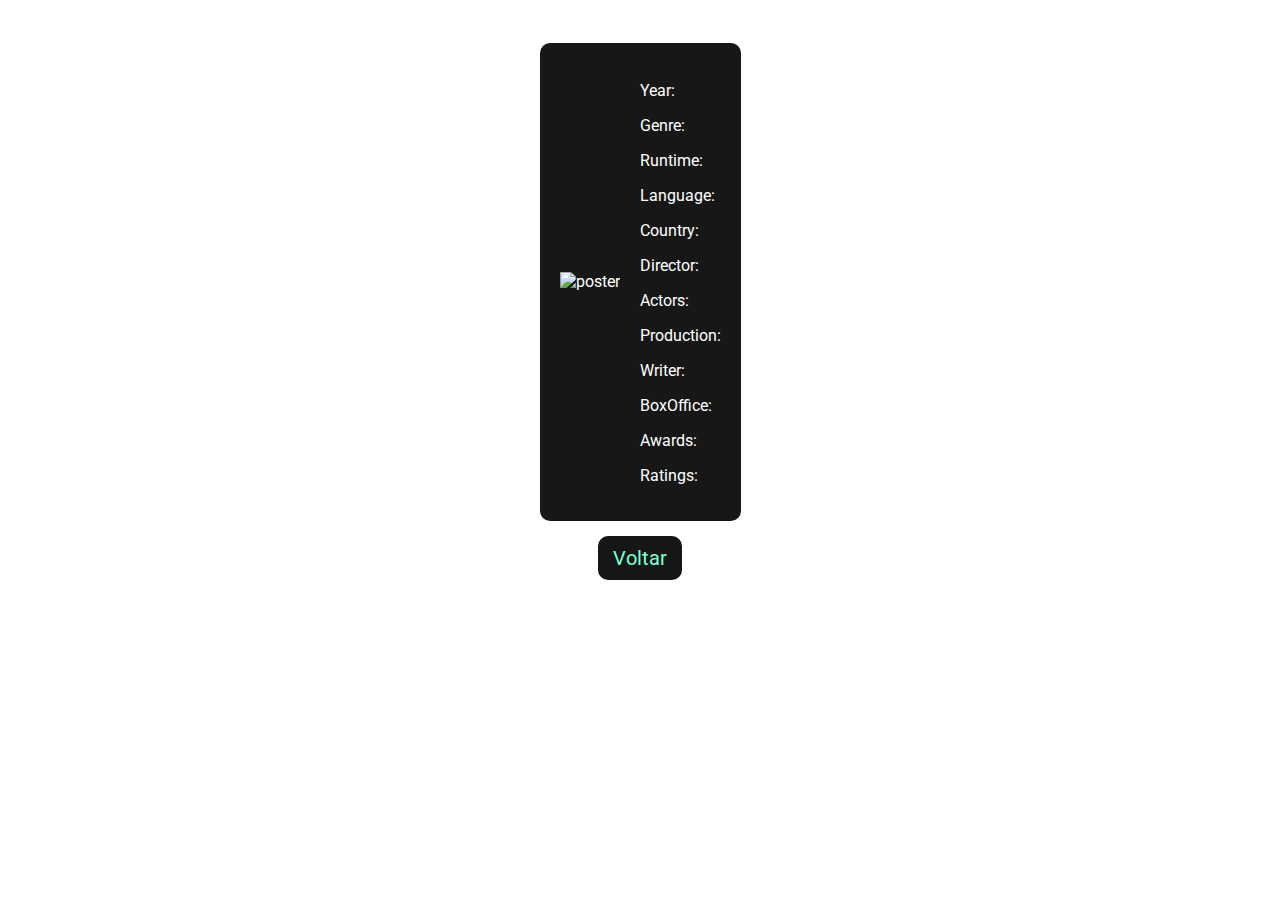
==== HTML/Detalhes.html @ 9951f8df "third commit" ====
<!DOCTYPE html>
<html lang="en">

<head>
    <meta charset="UTF-8">
    <meta name="viewport" content="width=device-width, initial-scale=1.0">
    <link rel="preconnect" href="https://fonts.googleapis.com">
    <link rel="preconnect" href="https://fonts.gstatic.com" crossorigin>
    <link
        href="https://fonts.googleapis.com/css2?family=Exo+2:wght@100&family=Hind+Siliguri:wght@300;400&family=Montserrat:ital,wght@0,200;0,300;0,400;0,500;0,700;0,800;0,900;1,100&family=Rajdhani:wght@300;400;500;600;700&family=Roboto:wght@100;300;500;700&display=swap"
        rel="stylesheet">
    <link rel="stylesheet" href="/CSS/Detalhes.css">
    <title>Detalhes do Filme</title>
</head>

<body>
    <h1 id="movieTitle"></h1>
    <section class="container">

        <div class="content-wrapper">
            <img id="moviePoster" alt="poster" />

            <div class="details">
                <ul id="movieDetails"></ul>
                <div class="plot">
                    <p><span id="moviePlot"></span></p>
                </div>
                <p>Year: <span id="movieYear"></span></p>
                <p>Genre: <span id="movieGenre"></span></p>
                <p>Runtime: <span id="movieRuntime"></span></p>
                <p>Language: <span id="movieLanguage"></span></p>
                <p>Country: <span id="movieCountry"></span></p>
                <p>Director: <span id="movieDirector"></span></p>
                <p>Actors: <span id="movieActors"></span></p>
                <p>Production: <span id="movieProduction"></span></p>
                <p>Writer: <span id="movieWriter"></span></p>
                <p>BoxOffice: <span id="movieBoxOffice"></span></p>
                <p>Awards: <span id="movieAwards"></span></p>
                <p>Ratings: <span id="movieRatings"></span></p>
            </div>

        </div>
        <div class="no-details-message">
            <p>Desculpe, infelizmente não encontramos nenhum detalhe sobre este filme.</p>
        </div>
    </section>
    <button type="button" id="btnVoltar">Voltar</button>

    <script type="module" src="/JS/Detalhes.js"></script>
</body>

</html>
---- CSS/Detalhes.css ----
* {
    font-family: 'Roboto', sans-serif;
}

body {
    background: url('https://images4.alphacoders.com/814/81446.jpg') no-repeat center center fixed;
    background-size: cover;
    display: flex;
    flex-direction: column;
    align-items: center;
    height: 100%;
    margin: 0;
    color: white;
}

.no-details-message {
    display: none;
}

.container {
    max-width: 800px;
    padding: 20px;
    background-color: rgba(7, 7, 7, 0.938);
    border-radius: 10px;
    margin-bottom: 15px;
    box-shadow: 0 2px 8px rgb(255 255 255 / 36%);
}

h1 {
    text-transform: uppercase;
    text-align: center;
    color: aquamarine;
}

.content-wrapper {
    display: flex;
    align-items: start;
    gap: 20px;
}

#moviePoster {
    max-width: 300px;
    width: 100%;
    height: auto;
    margin: auto;
}

.plot {
    color: rgb(250, 250, 182);
    font-size: 18px;
}

.details {
    flex: 1;
}

#btnVoltar {
    padding: 10px 15px;
    font-size: 20px;
    border: none;
    border-radius: 10px;
    cursor: pointer;
    background-color: rgb(22, 22, 22);
    color: aquamarine;
    transition: background-color 0.3s;
}

#btnVoltar:hover {
    background-color: gray;
}

@media screen and (max-width: 768px) {
    .container {
        max-width: 90%;
        padding: 15px;
    }

    h1 {
        font-size: 24px;
    }

    .plot {
        font-size: 16px;
    }

    .content-wrapper {
        flex-direction: column;
        align-items: center;
    }

    #moviePoster {
        max-width: 100%;
        margin-bottom: 15px;
    }
}
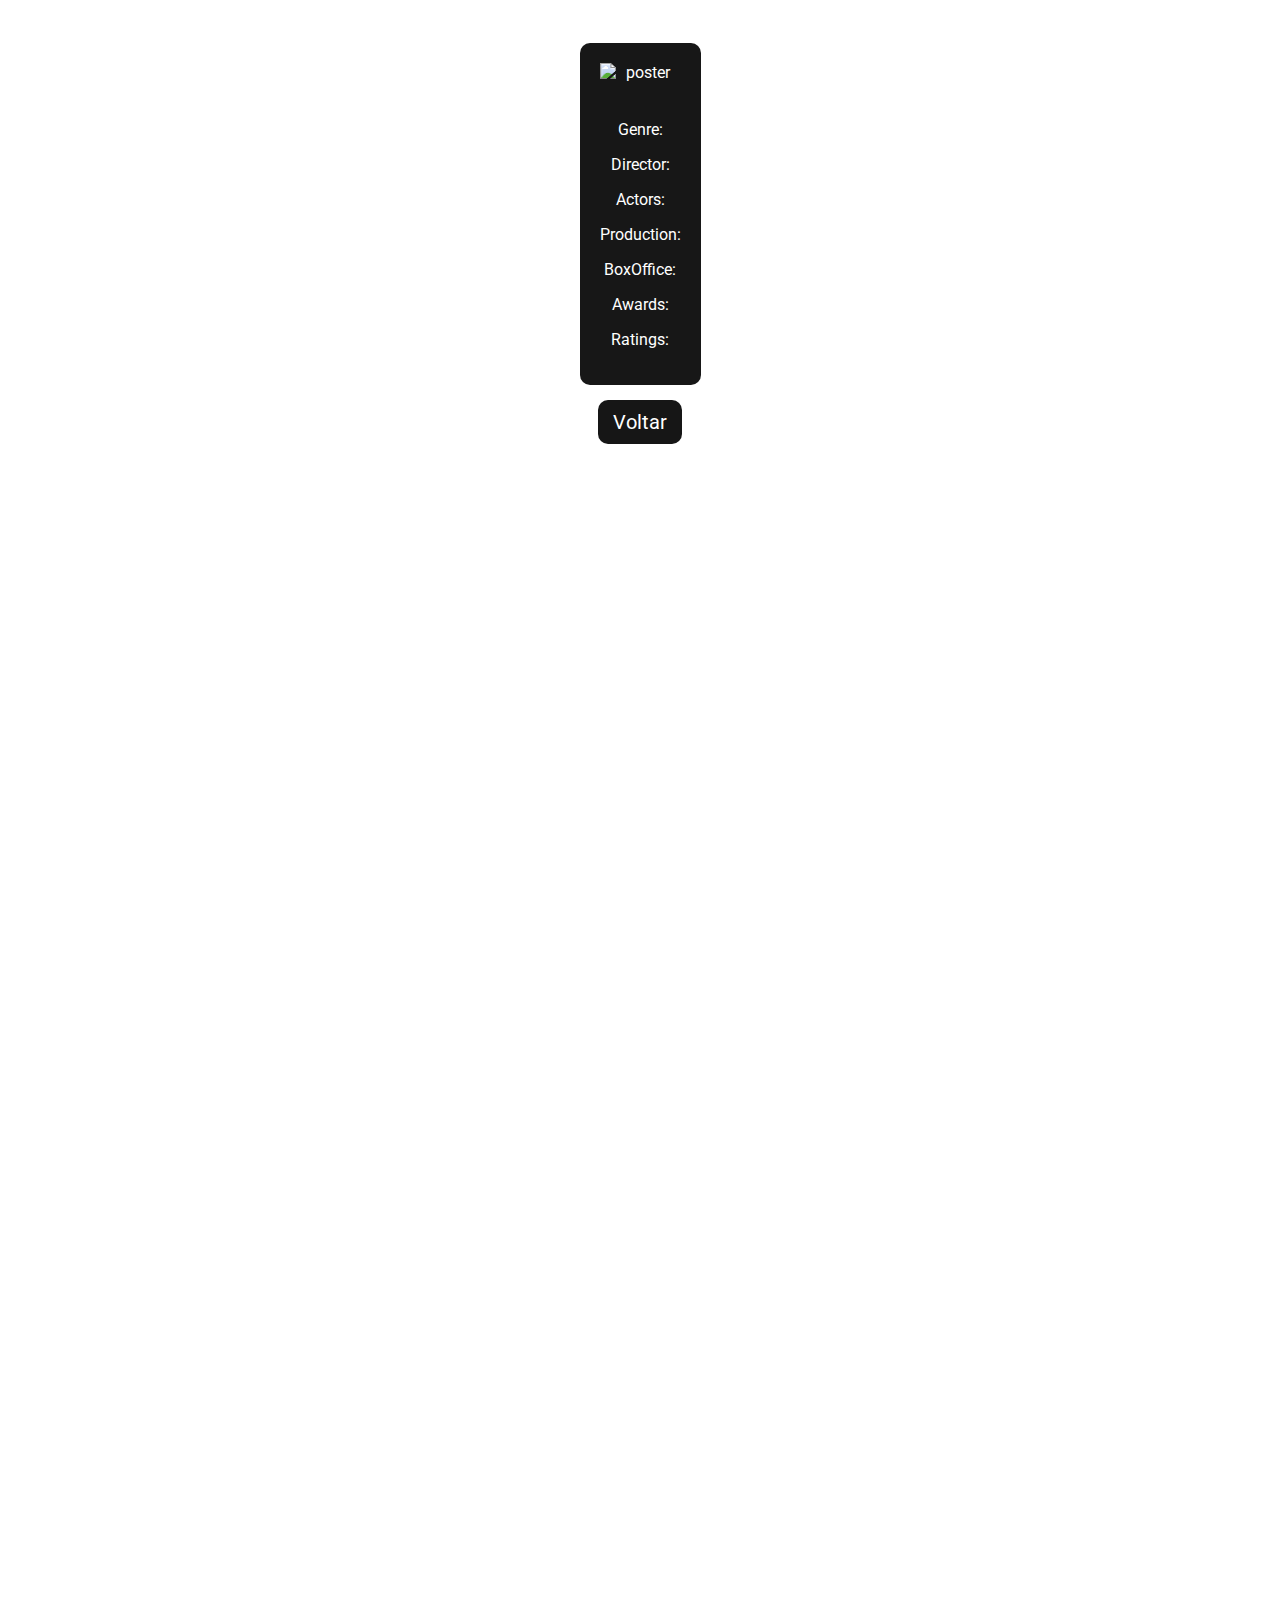
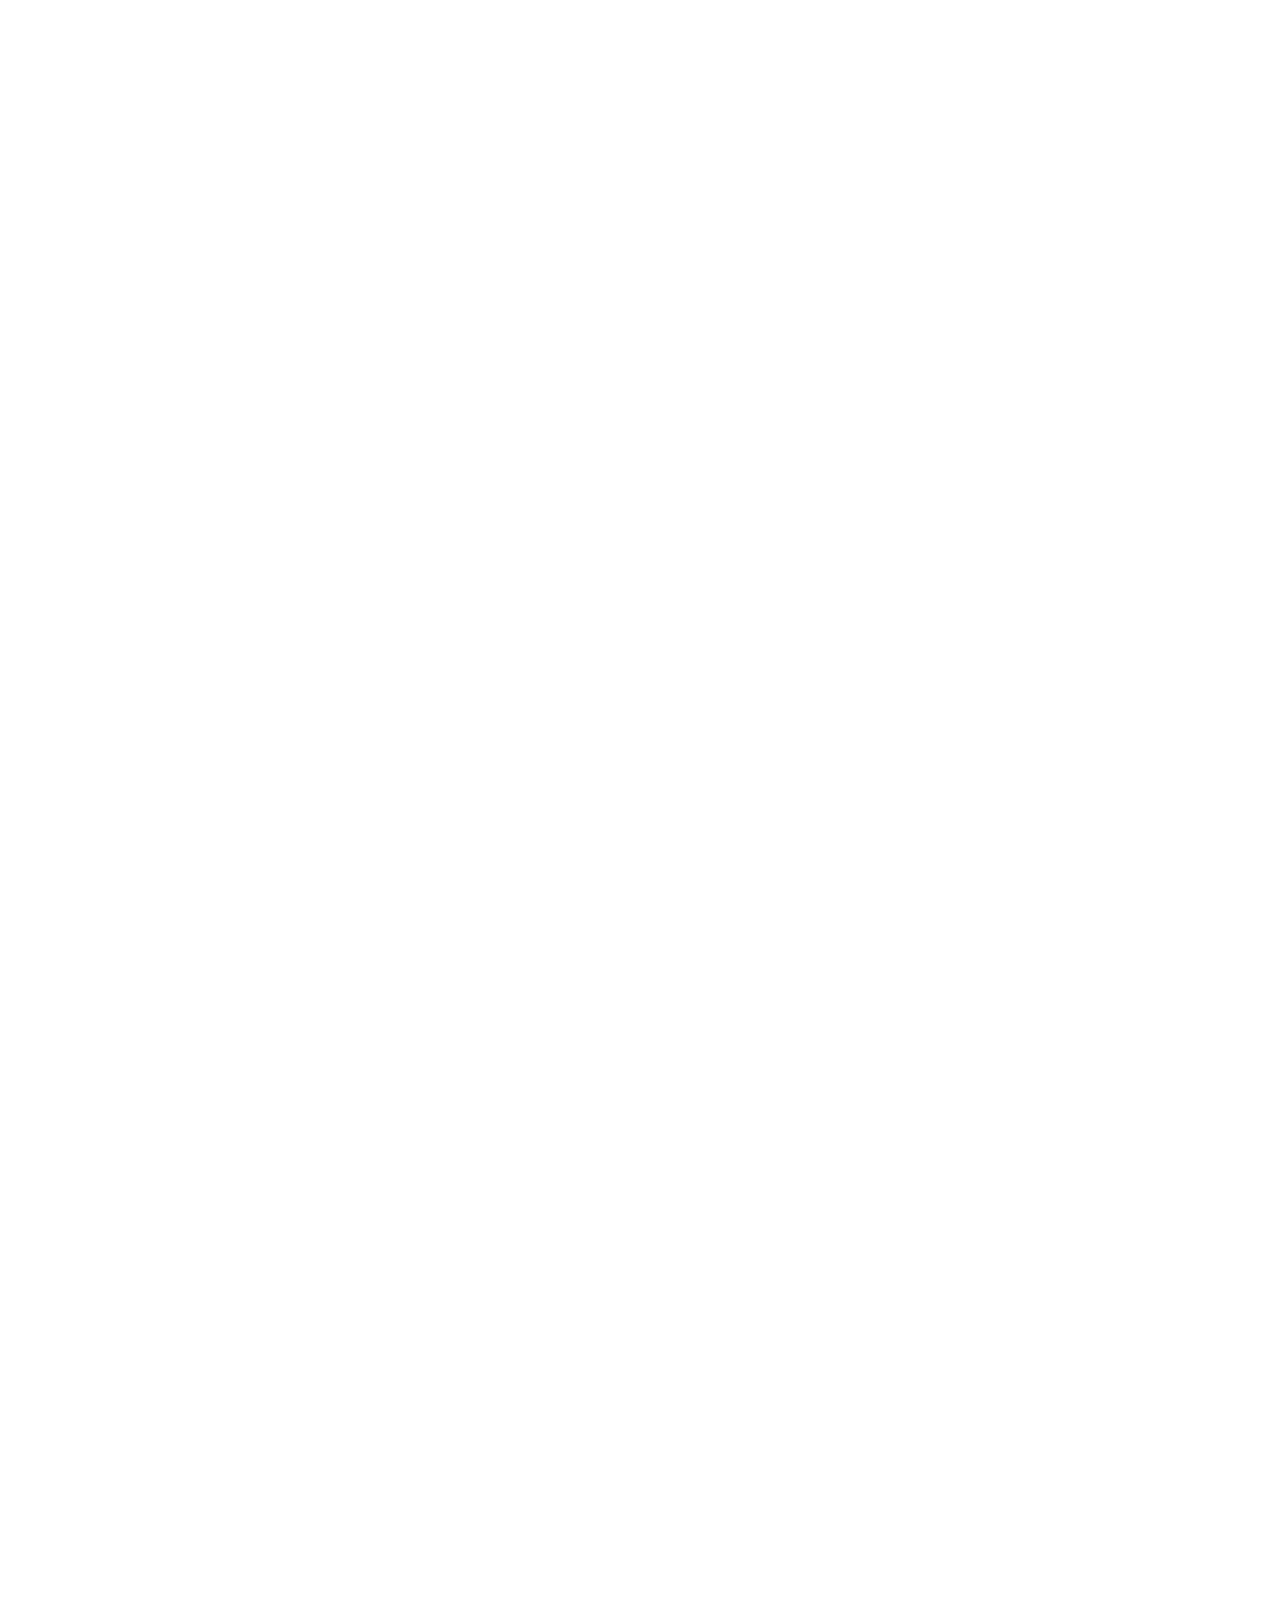
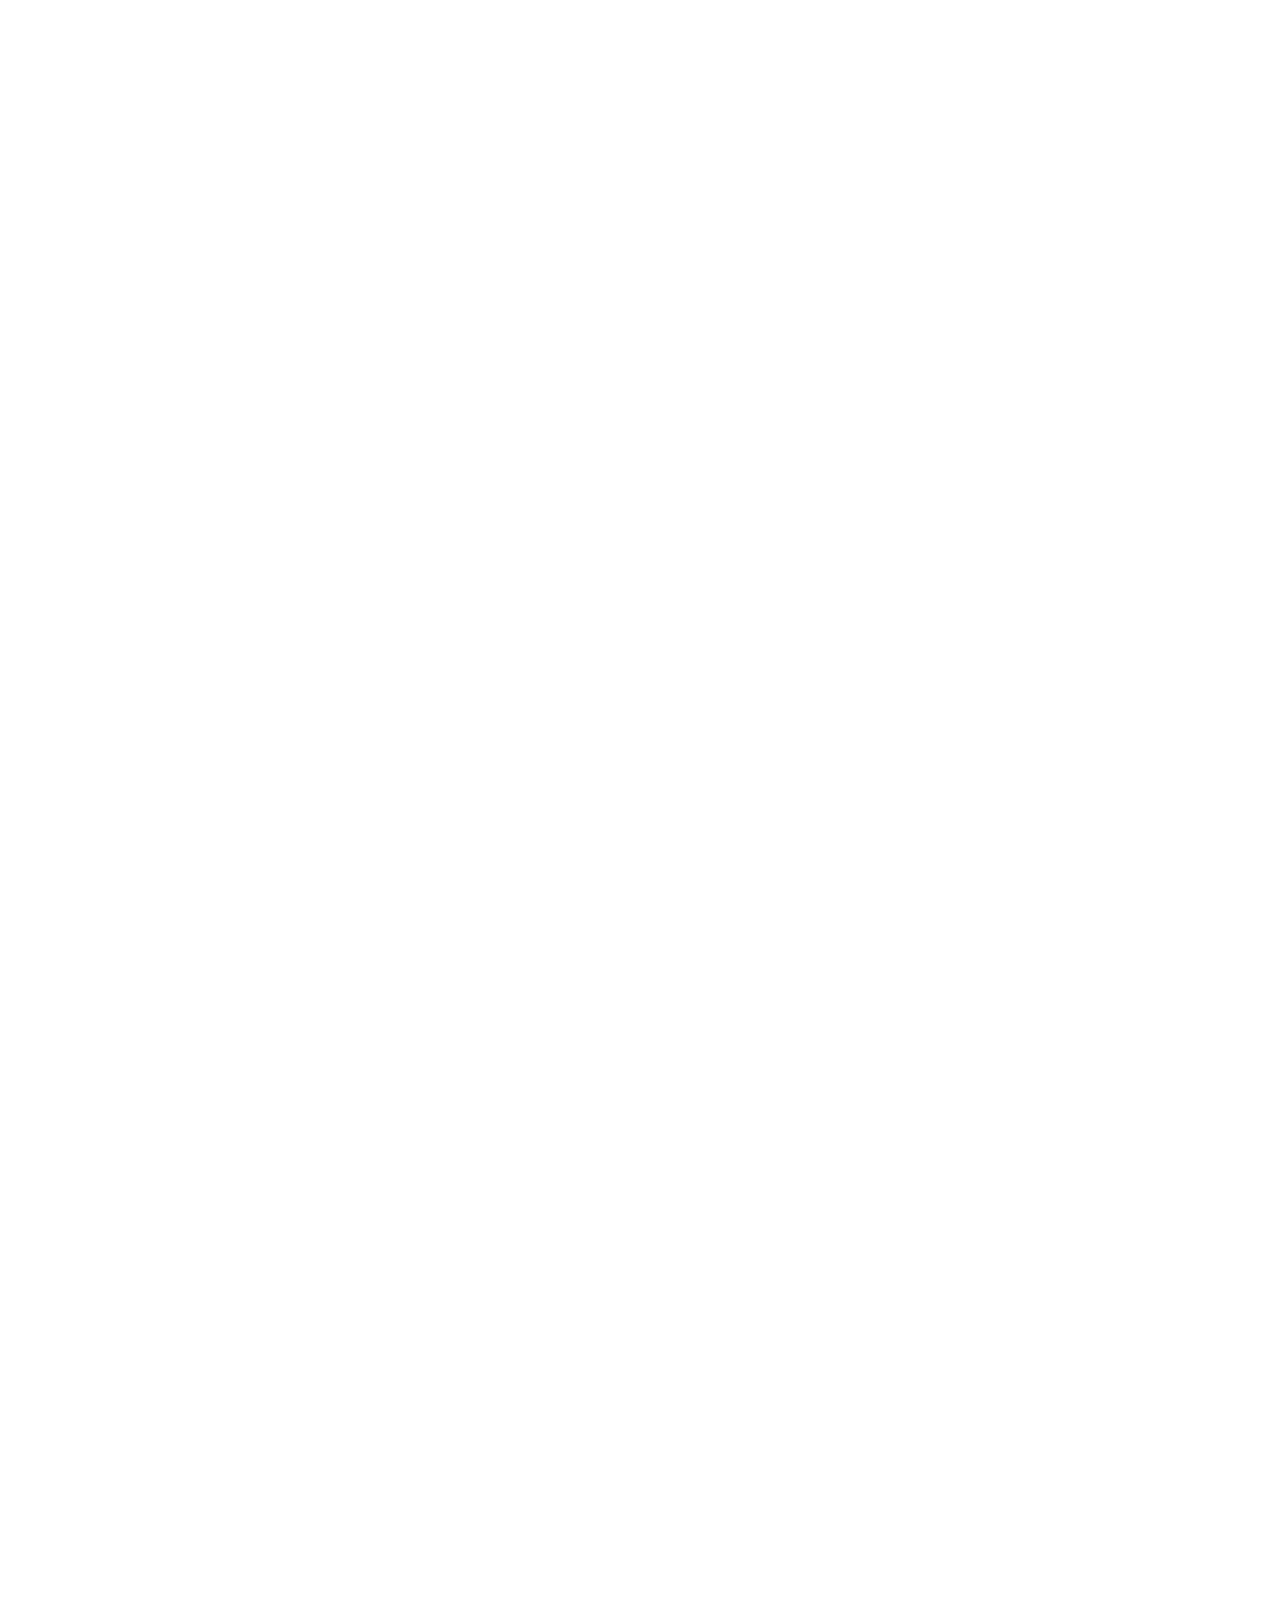
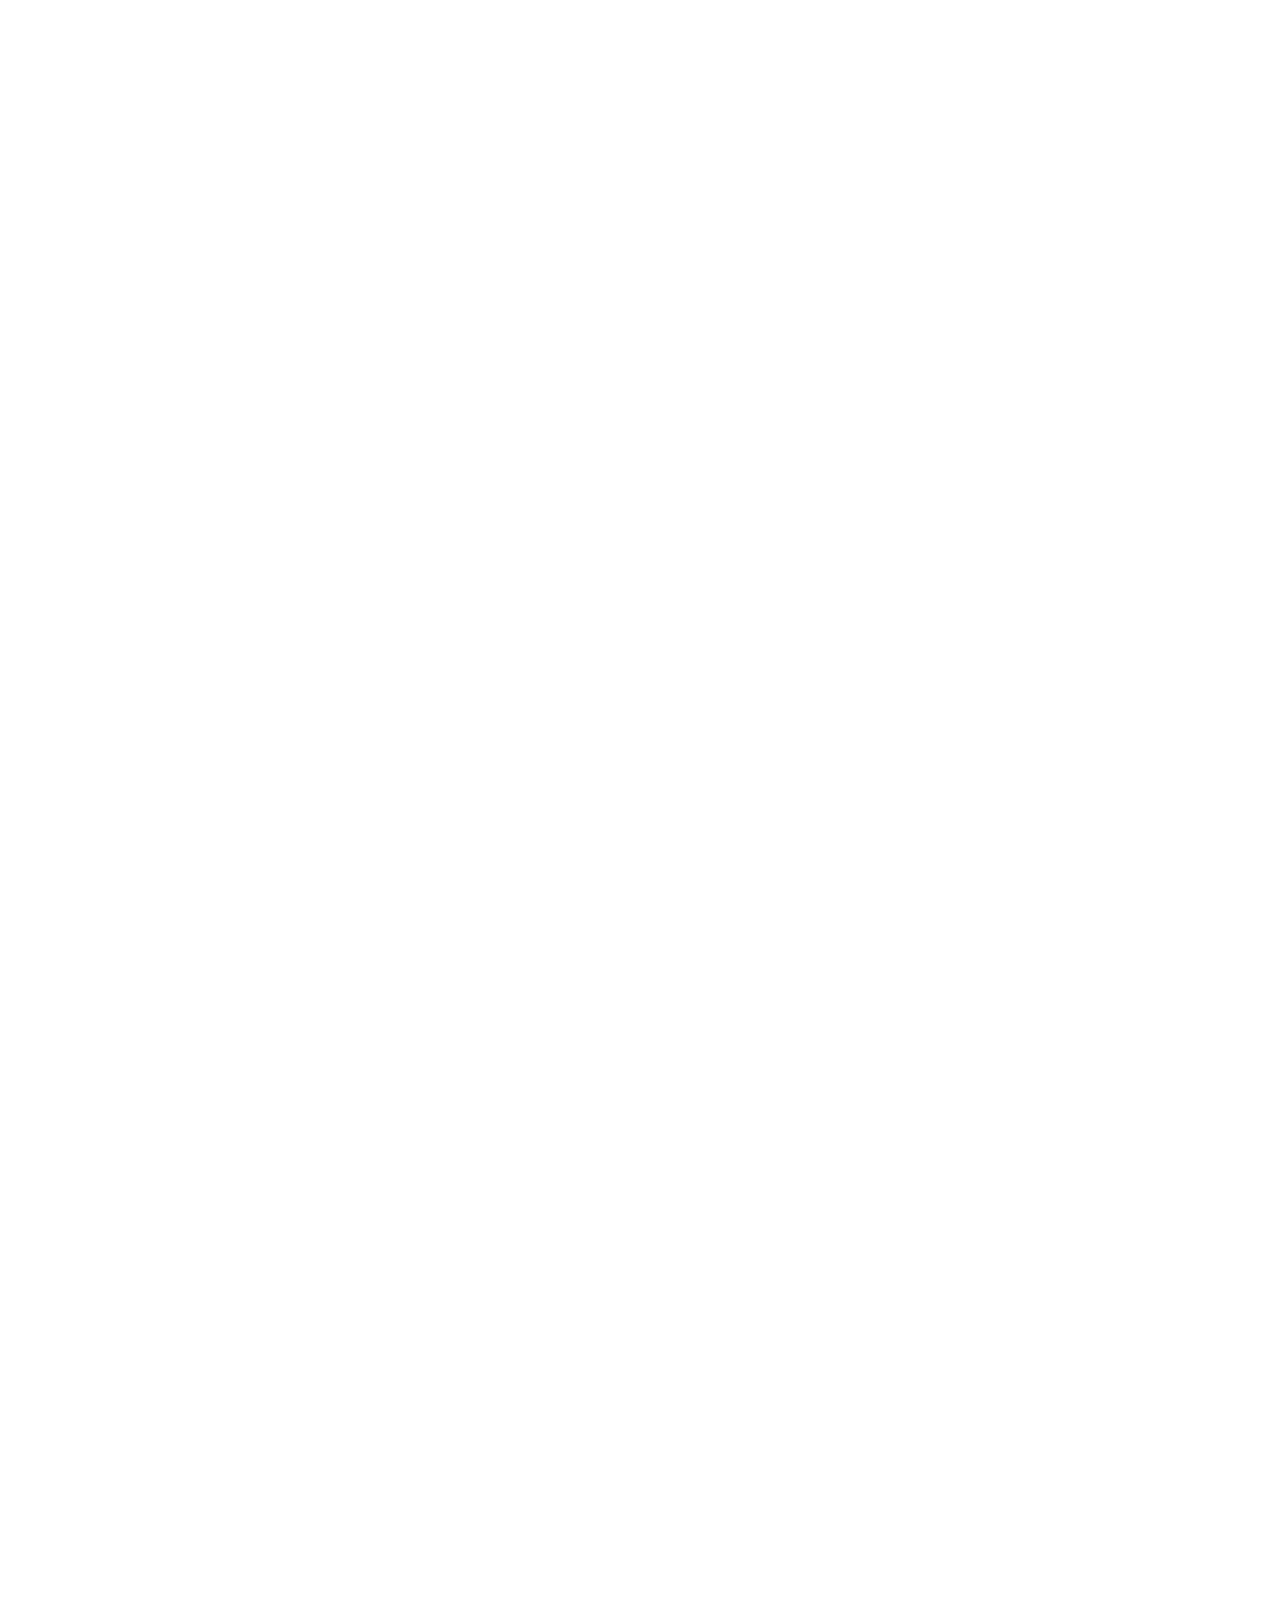
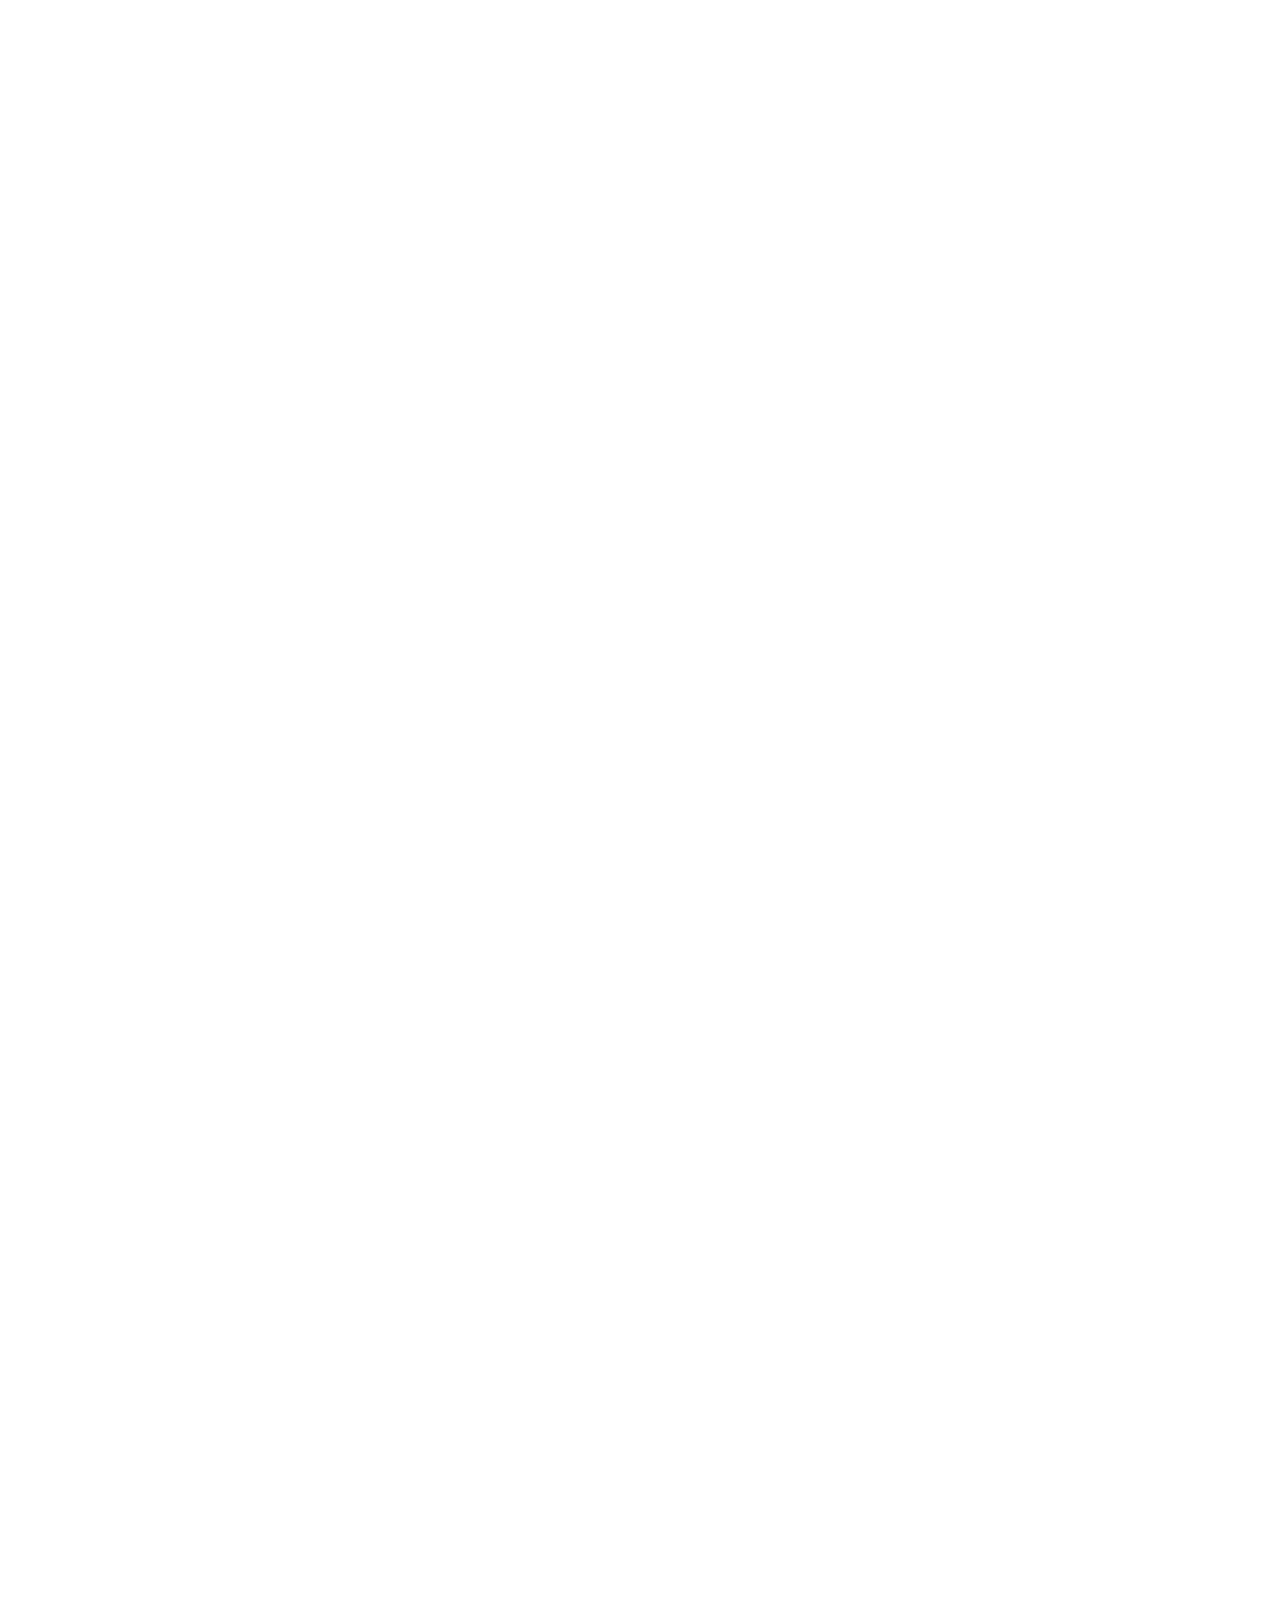
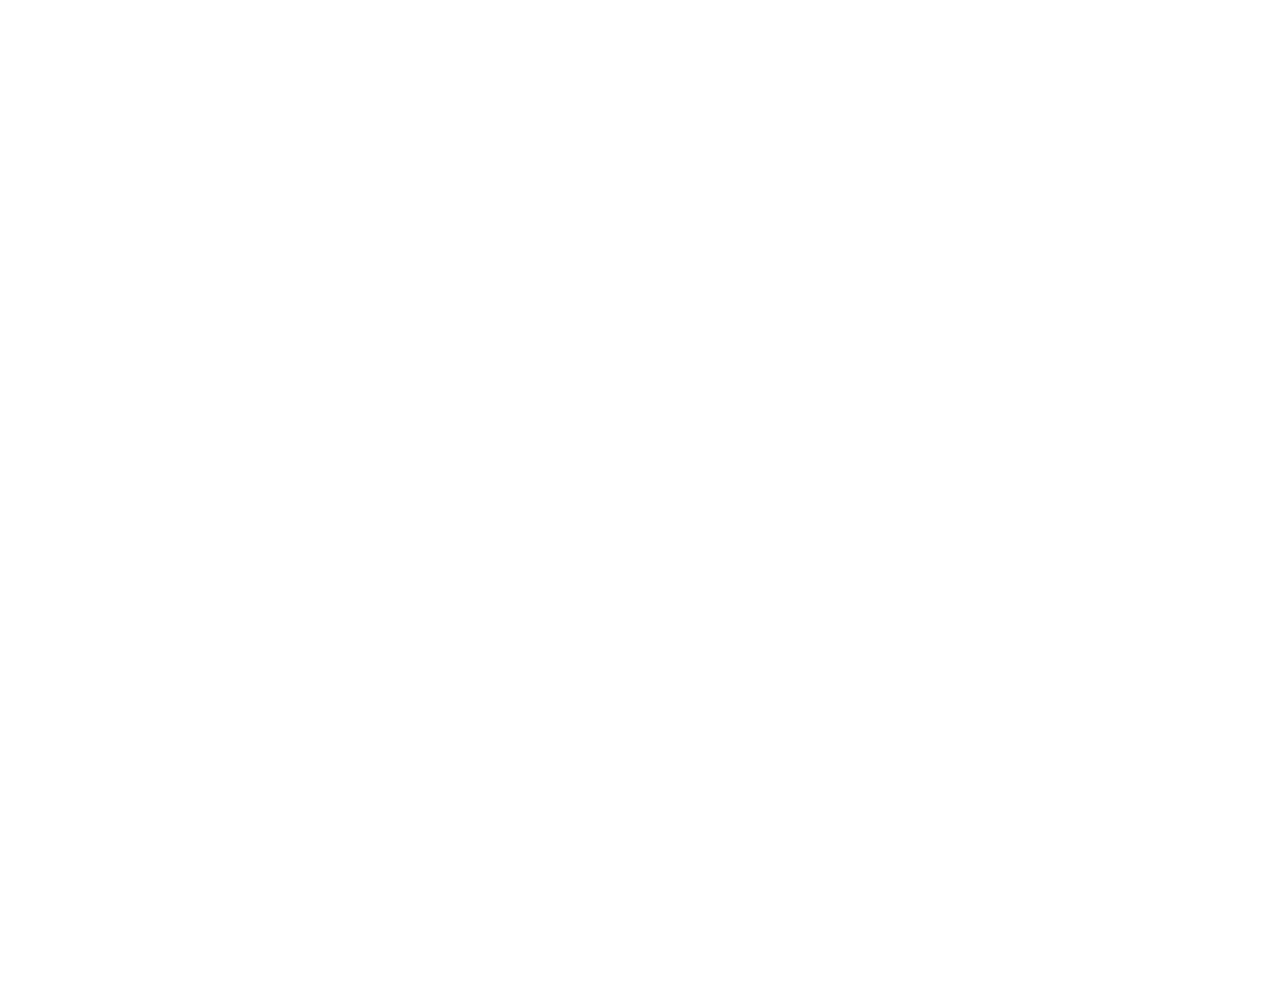
==== commit e9aa8f5a: "Clean" ====
--- a/HTML/Detalhes.html
+++ b/HTML/Detalhes.html
@@ -25,15 +25,10 @@
                 <div class="plot">
                     <p><span id="moviePlot"></span></p>
                 </div>
-                <p>Year: <span id="movieYear"></span></p>
                 <p>Genre: <span id="movieGenre"></span></p>
-                <p>Runtime: <span id="movieRuntime"></span></p>
-                <p>Language: <span id="movieLanguage"></span></p>
-                <p>Country: <span id="movieCountry"></span></p>
                 <p>Director: <span id="movieDirector"></span></p>
                 <p>Actors: <span id="movieActors"></span></p>
                 <p>Production: <span id="movieProduction"></span></p>
-                <p>Writer: <span id="movieWriter"></span></p>
                 <p>BoxOffice: <span id="movieBoxOffice"></span></p>
                 <p>Awards: <span id="movieAwards"></span></p>
                 <p>Ratings: <span id="movieRatings"></span></p>
--- a/CSS/Detalhes.css
+++ b/CSS/Detalhes.css
@@ -3,12 +3,11 @@
 }
 
 body {
-    background: url('https://images4.alphacoders.com/814/81446.jpg') no-repeat center center fixed;
     background-size: cover;
     display: flex;
     flex-direction: column;
     align-items: center;
-    height: 100%;
+    height: 1000vh;
     margin: 0;
     color: white;
 }
@@ -24,17 +23,22 @@
     border-radius: 10px;
     margin-bottom: 15px;
     box-shadow: 0 2px 8px rgb(255 255 255 / 36%);
+    text-align: center; /* Adicionado para centralizar o conteúdo horizontalmente */
+    display: flex;
+    flex-direction: column;
+    align-items: center;
 }
 
 h1 {
     text-transform: uppercase;
     text-align: center;
-    color: aquamarine;
+    color: black;
 }
 
 .content-wrapper {
     display: flex;
-    align-items: start;
+    flex-direction: column; /* Alterado para exibir a imagem acima do texto */
+    align-items: center;
     gap: 20px;
 }
 
@@ -46,7 +50,7 @@
 }
 
 .plot {
-    color: rgb(250, 250, 182);
+    color: aquamarine;
     font-size: 18px;
 }
 
@@ -61,7 +65,7 @@
     border-radius: 10px;
     cursor: pointer;
     background-color: rgb(22, 22, 22);
-    color: aquamarine;
+    color: white;
     transition: background-color 0.3s;
 }
 
@@ -83,11 +87,6 @@
         font-size: 16px;
     }
 
-    .content-wrapper {
-        flex-direction: column;
-        align-items: center;
-    }
-
     #moviePoster {
         max-width: 100%;
         margin-bottom: 15px;
